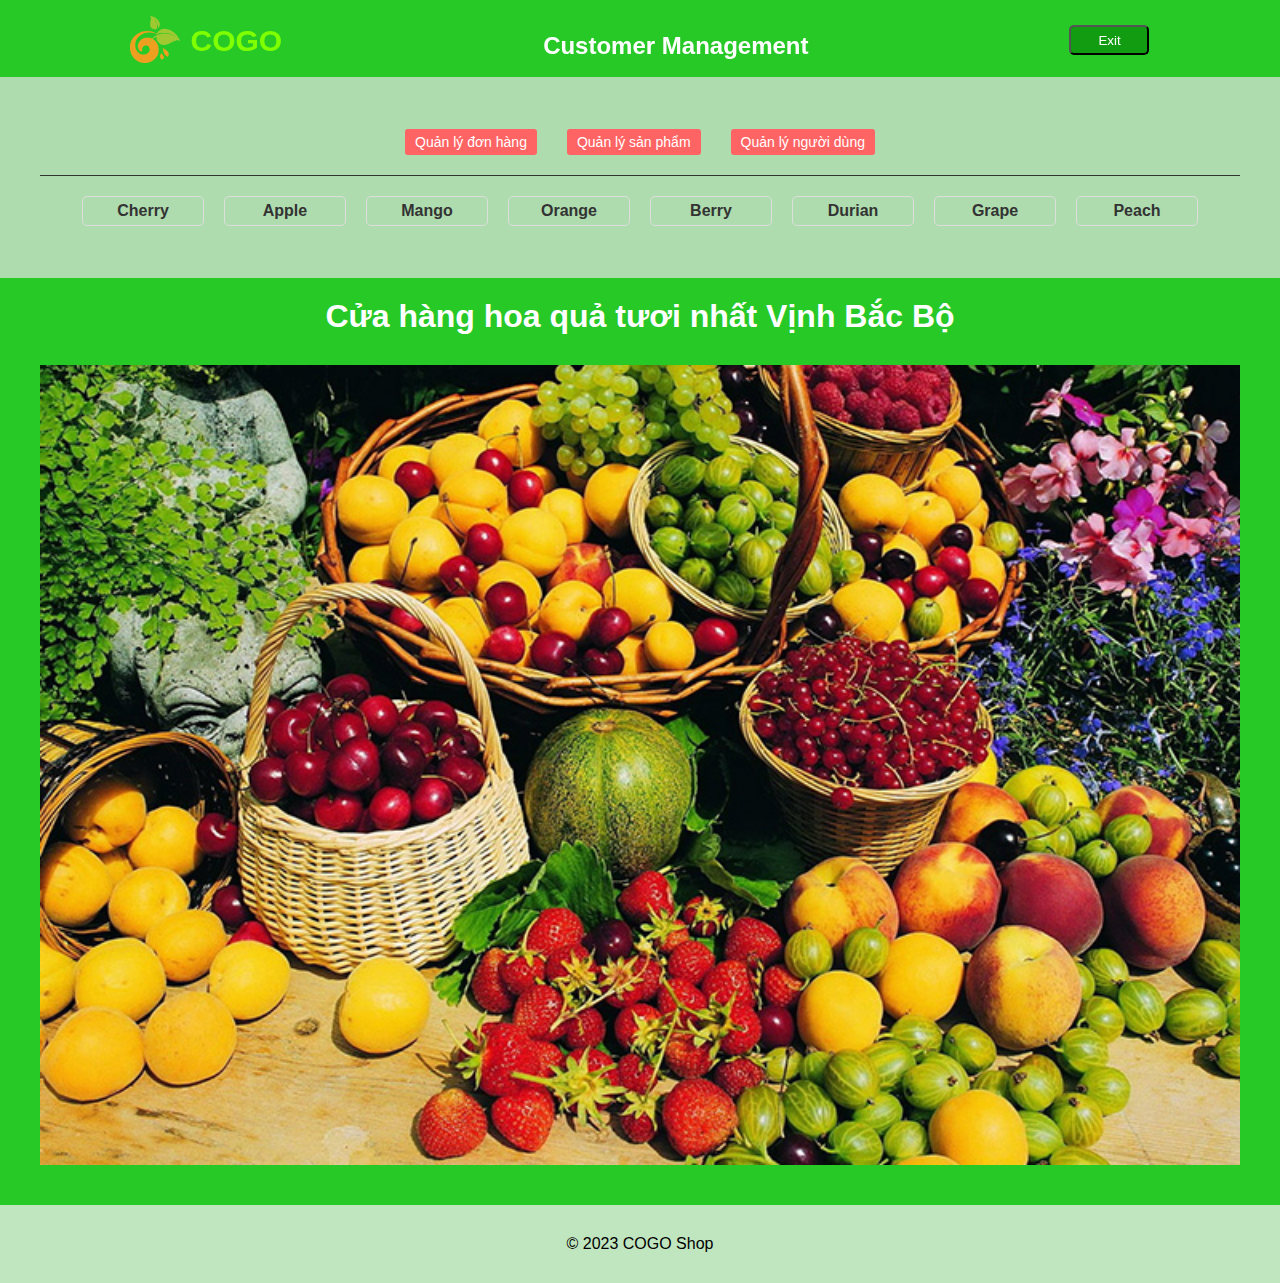
==== admin/adminpage/index.html @ 364c4484 "project md1" ====
<!DOCTYPE html>
<html lang="en">

<head>
    <meta charset="UTF-8">
    <meta name="viewport" content="width=device-width, initial-scale=1.0">
    <title>COGO Customer Management</title>

    <link rel="stylesheet" href="./style.css">
    <link rel="stylesheet" href="https://cdnjs.cloudflare.com/ajax/libs/font-awesome/6.4.2/css/all.min.css"
        integrity="sha512-z3gLpd7yknf1YoNbCzqRKc4qyor8gaKU1qmn+CShxbuBusANI9QpRohGBreCFkKxLhei6S9CQXFEbbKuqLg0DA=="
        crossorigin="anonymous" referrerpolicy="no-referrer" />
</head>

<body>
    <header>
        <div class="container_header">
            <div class="logo">
                <div>
                    <span><a href="./index.html"><img src="../image/logoage.png" alt="COGO"></a></span>
                </div>
                <div>
                    <h3>COGO</h3>
                </div>
            </div>
            <div>
                <h2>Customer Management</h2>
            </div>
            <div class="account">
                <button style="background-color: rgb(17, 156, 17); width: 80px; height: 30px; border-radius: 5px;">
                    <span style="text-decoration: none; color: white;" onclick="signOut()">Exit
                    </span>
                    <span><i class="fa-solid fa-right-from-bracket"></i></span></button>
            </div>
        </div>

        <section class="category">
            <div class="container">
                <a href=""></a>
                <div class="redirect">
                    <button class="btn_redirect" onclick="window.location.href = '../order/index.html'">Quản lý đơn
                        hàng</button>
                    <button class="btn_redirect" onclick="window.location.href = '../product/index.html'">Quản lý sản
                        phẩm</button>
                    <button class="btn_redirect" onclick="window.location.href = '../usermanege/index.html'">Quản lý
                        người dùng</button>
                </div>
                <ul class="category-list">
                    <li><a>Cherry</a></li>
                    <li><a>Apple</a></li>
                    <li><a>Mango</a></li>
                    <li><a>Orange</a></li>
                    <li><a>Berry</a></li>
                    <li><a>Durian</a></li>
                    <li><a>Grape</a></li>
                    <li><a>Peach</a></li>
                </ul>
            </div>
        </section>

        <div class="container">
            <h1>Cửa hàng hoa quả tươi nhất Vịnh Bắc Bộ</h1>
            <div class="fruit-card">
                <img src="../image/hinh-nen-hoa-qua-cho-may-tinh-28.jpg" alt="Hoa quả">
            </div>
    </header>

    <footer>
        <p style="text-align: center; margin: 30px 0;">&copy; 2023 COGO Shop</p>
    </footer>

    <script src="admin_page.js"></script>
</body>

</html>
---- admin/adminpage/style.css ----
* {
    margin: 0;
    padding: 0;
}

body {
    font-family: Arial, sans-serif;
    background-color: #c0e6c0;
}

.container_header {
    display: flex;
    justify-content: space-around;
    align-items: center;
    position: sticky;
    top: 0;
    z-index: 1;
}

header {
    background-color: #27c927;
    color: #fff;
    padding: 1rem 0;
}

.logo {
    display: flex;
    align-items: center;
    gap: 10px;
    margin-bottom: 10px;
}

.logo img {
    width: 50px;
}

.logo h3 {
    font-size: 30px;
    color: chartreuse;
    font-family: 'Lucida Sans', 'Lucida Sans Regular', 'Lucida Grande', 'Lucida Sans Unicode', Geneva, Verdana, sans-serif;
}

.header-right {
    display: flex;
    justify-content: center;
    align-items: center;
    gap: 0 70px;
}

.cart {
    position: relative;
    cursor: pointer;
}

#product_count {
    position: absolute;
    top: -10px;
    right: -10px;
    background-color: red;
    border-radius: 50%;
    width: 20px;
    height: 20px;
    font-size: 10px;
    display: flex;
    justify-content: center;
    align-items: center;
}

#avatar {
    display: inline-block;
    width: 50px;
    height: 50px;
    border-radius: 50%;
    background-color: aqua;
}

.account-info {
    display: flex;
    justify-content: center;
    align-items: center;
    gap: 0 20px;
}

.account {
    margin-bottom: 12px;
}

#logout-button {
    border: none;
    background-color: #333;
    color: white;
    cursor: pointer;
}

.icon_logout {
    font-size: 25px;
}

.redirect {
    margin-bottom: 20px;
    padding-bottom: 20px;
    display: flex;
    justify-content: center;
    gap: 0 30px;
    border-bottom: 1px solid #333;
}

.btn_redirect {
    background-color: #ff6464;
    color: #fff;
    border: none;
    padding: 5px 10px;
    cursor: pointer;
    font-size: 14px;
    border-radius: 3px;
    min-width: 100px;
}

.btn_redirect:hover {
    background-color: #d64040;
}

.category {
    background-color: #aedcae;
    padding: 2rem 0;
}

.category h2 {
    text-align: center;
}

.category-list {
    list-style: none;
    display: flex;
    justify-content: center;
    padding: 0;
}

.category-list li {
    margin: 0 10px;
}

a {
    cursor: pointer;
}

.category-list a {
    text-decoration: none;
    color: #333;
    font-weight: bold;
    padding: 5px 10px;
    border: 1px solid #ddd;
    border-radius: 5px;
    transition: background-color 0.3s;
    display: inline-block;
    min-width: 100px;
    text-align: center;
}

.category-list a:hover {
    background-color: #ddd;
}

.container {
    max-width: 1200px;
    margin: 0 auto;
    padding: 20px;
}

h1 {
    text-align: center;
    margin-bottom: 30px;
}

.fruit-card {
    flex-direction: column;
    align-items: center;
}

.fruit-card img {
    width: 100%;
    height: 100%;
    object-fit: cover;
}
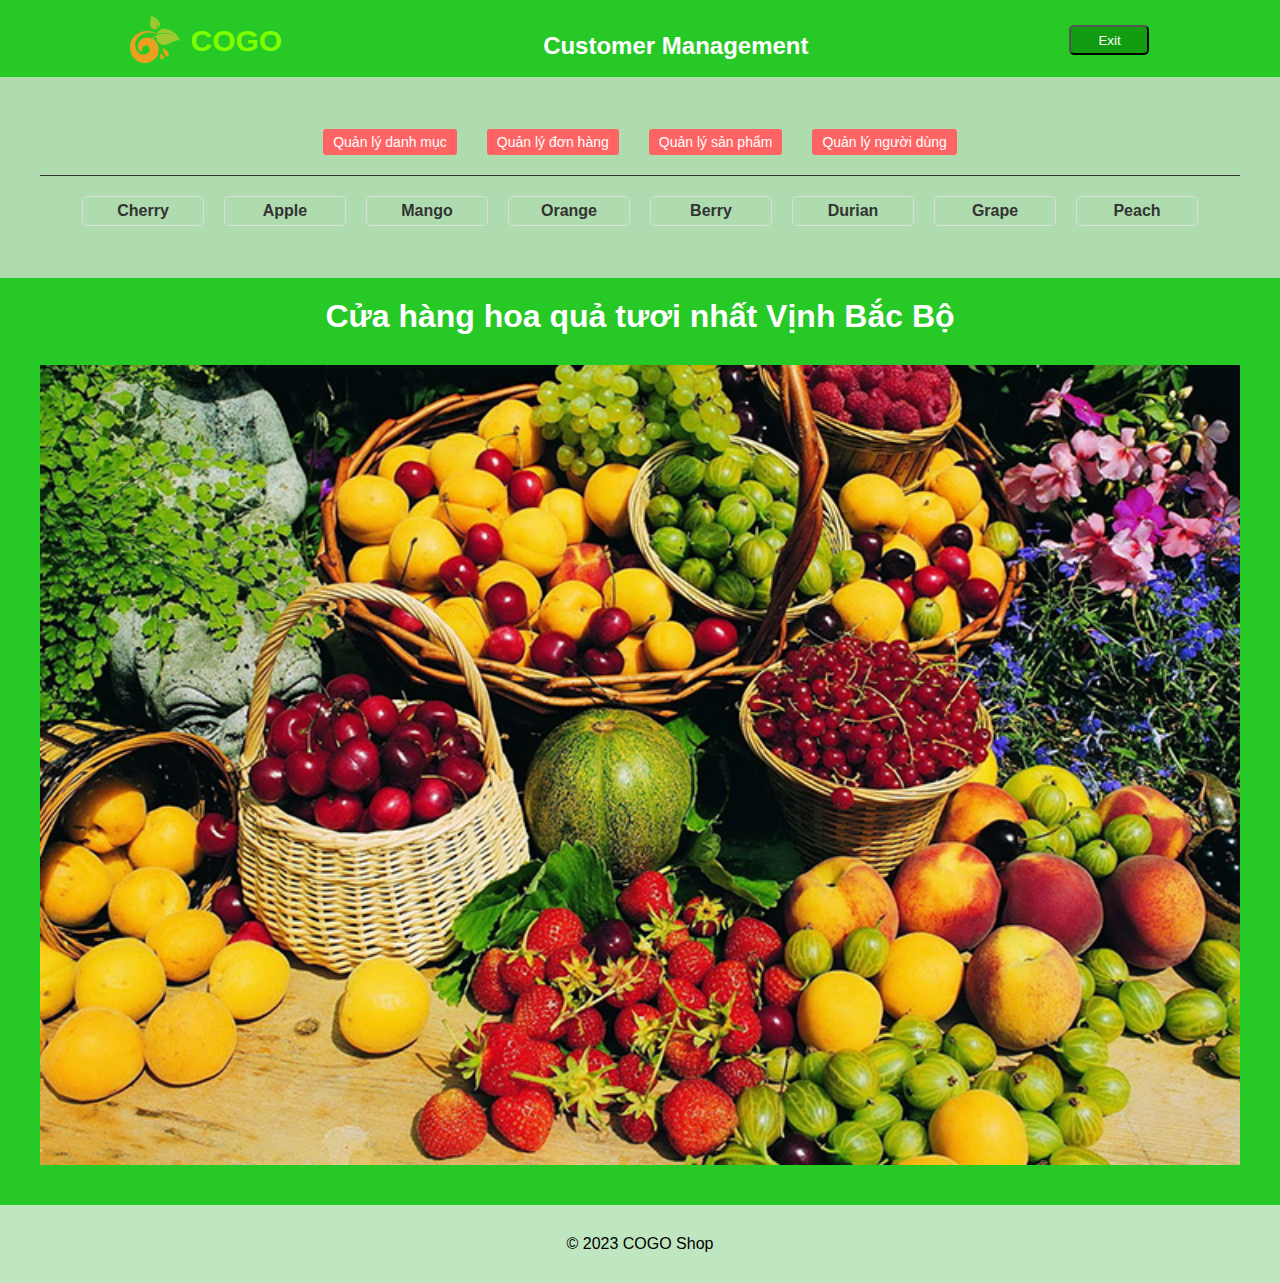
==== commit 556087cb: "project module1" ====
--- a/admin/adminpage/index.html
+++ b/admin/adminpage/index.html
@@ -27,10 +27,10 @@
                 <h2>Customer Management</h2>
             </div>
             <div class="account">
-                <button style="background-color: rgb(17, 156, 17); width: 80px; height: 30px; border-radius: 5px;">
-                    <span style="text-decoration: none; color: white;" onclick="signOut()">Exit
-                    </span>
-                    <span><i class="fa-solid fa-right-from-bracket"></i></span></button>
+                <button onclick="signOut()"
+                    style="background-color: rgb(17, 156, 17); width: 80px; height: 30px; border-radius: 5px;">
+                    <span class="exit" style="text-decoration: none; color: white;">Exit</span>
+                </button>
             </div>
         </div>
 
@@ -38,12 +38,15 @@
             <div class="container">
                 <a href=""></a>
                 <div class="redirect">
+                    <button class="btn_redirect" onclick="window.location.href = '../catagory/index.html'">Quản lý
+                        danh mục</button>
                     <button class="btn_redirect" onclick="window.location.href = '../order/index.html'">Quản lý đơn
                         hàng</button>
                     <button class="btn_redirect" onclick="window.location.href = '../product/index.html'">Quản lý sản
                         phẩm</button>
                     <button class="btn_redirect" onclick="window.location.href = '../usermanege/index.html'">Quản lý
                         người dùng</button>
+
                 </div>
                 <ul class="category-list">
                     <li><a>Cherry</a></li>
--- a/admin/adminpage/style.css
+++ b/admin/adminpage/style.css
@@ -12,9 +12,9 @@
     display: flex;
     justify-content: space-around;
     align-items: center;
-    position: sticky;
+    /* position: sticky;
     top: 0;
-    z-index: 1;
+    z-index: 1; */
 }
 
 header {
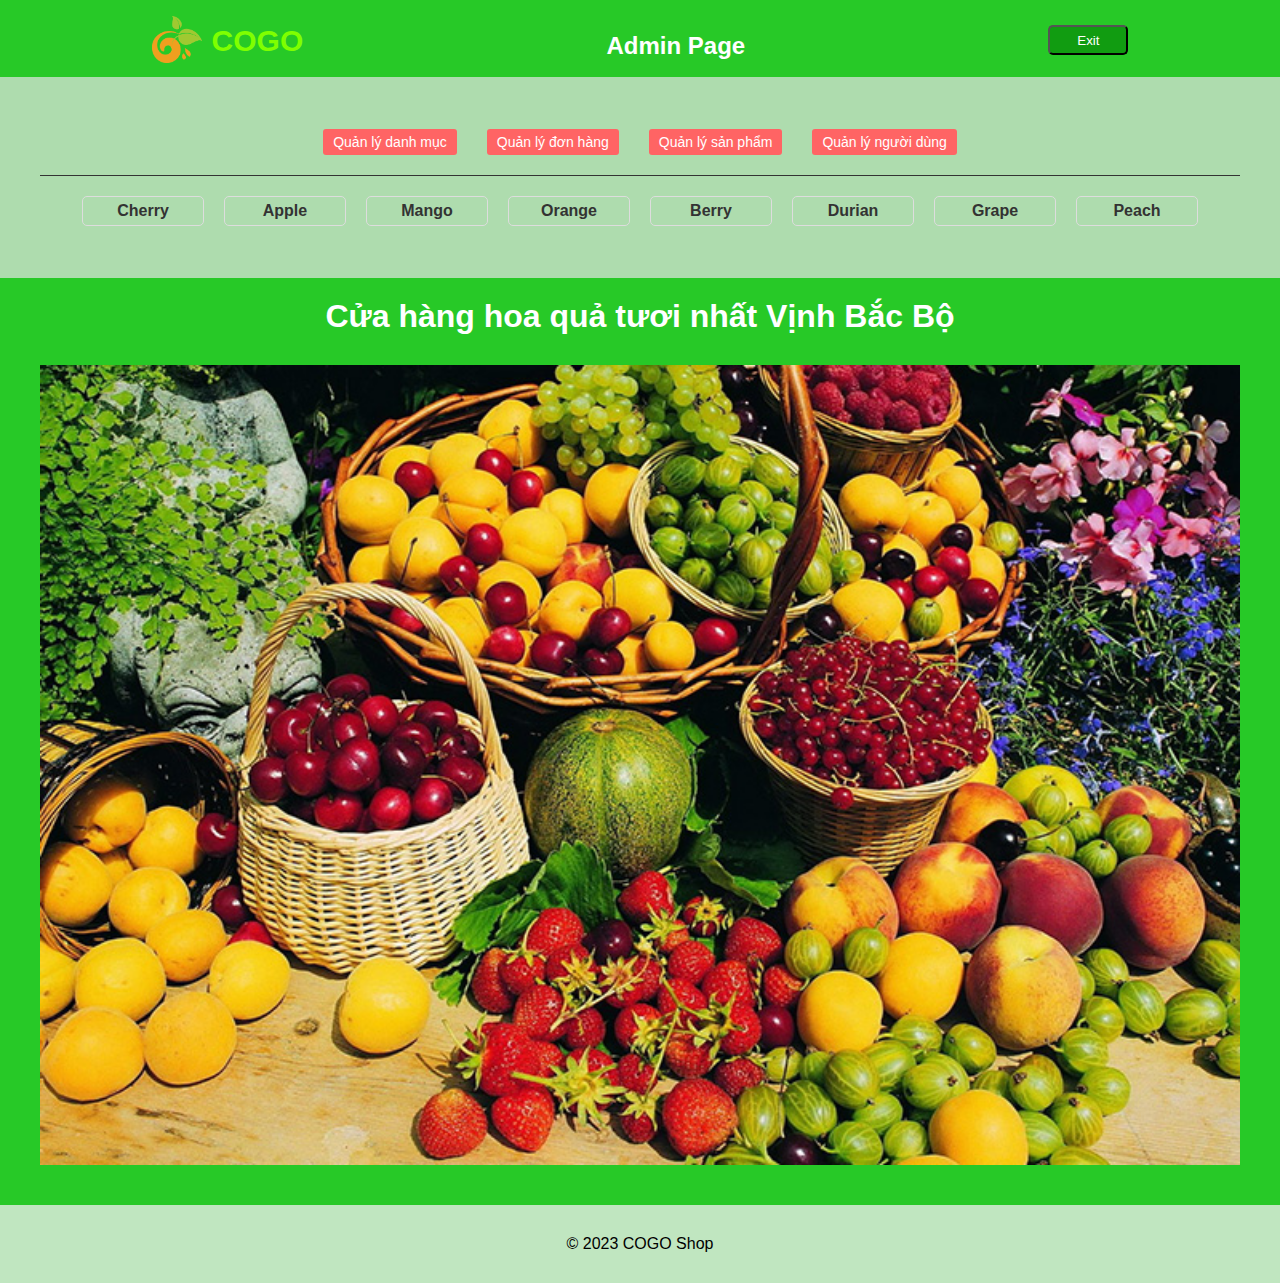
==== commit aac3a0ef: "project module1" ====
--- a/admin/adminpage/index.html
+++ b/admin/adminpage/index.html
@@ -4,7 +4,7 @@
 <head>
     <meta charset="UTF-8">
     <meta name="viewport" content="width=device-width, initial-scale=1.0">
-    <title>COGO Customer Management</title>
+    <title>COGO Admin Page</title>
 
     <link rel="stylesheet" href="./style.css">
     <link rel="stylesheet" href="https://cdnjs.cloudflare.com/ajax/libs/font-awesome/6.4.2/css/all.min.css"
@@ -24,7 +24,7 @@
                 </div>
             </div>
             <div>
-                <h2>Customer Management</h2>
+                <h2>Admin Page</h2>
             </div>
             <div class="account">
                 <button onclick="signOut()"
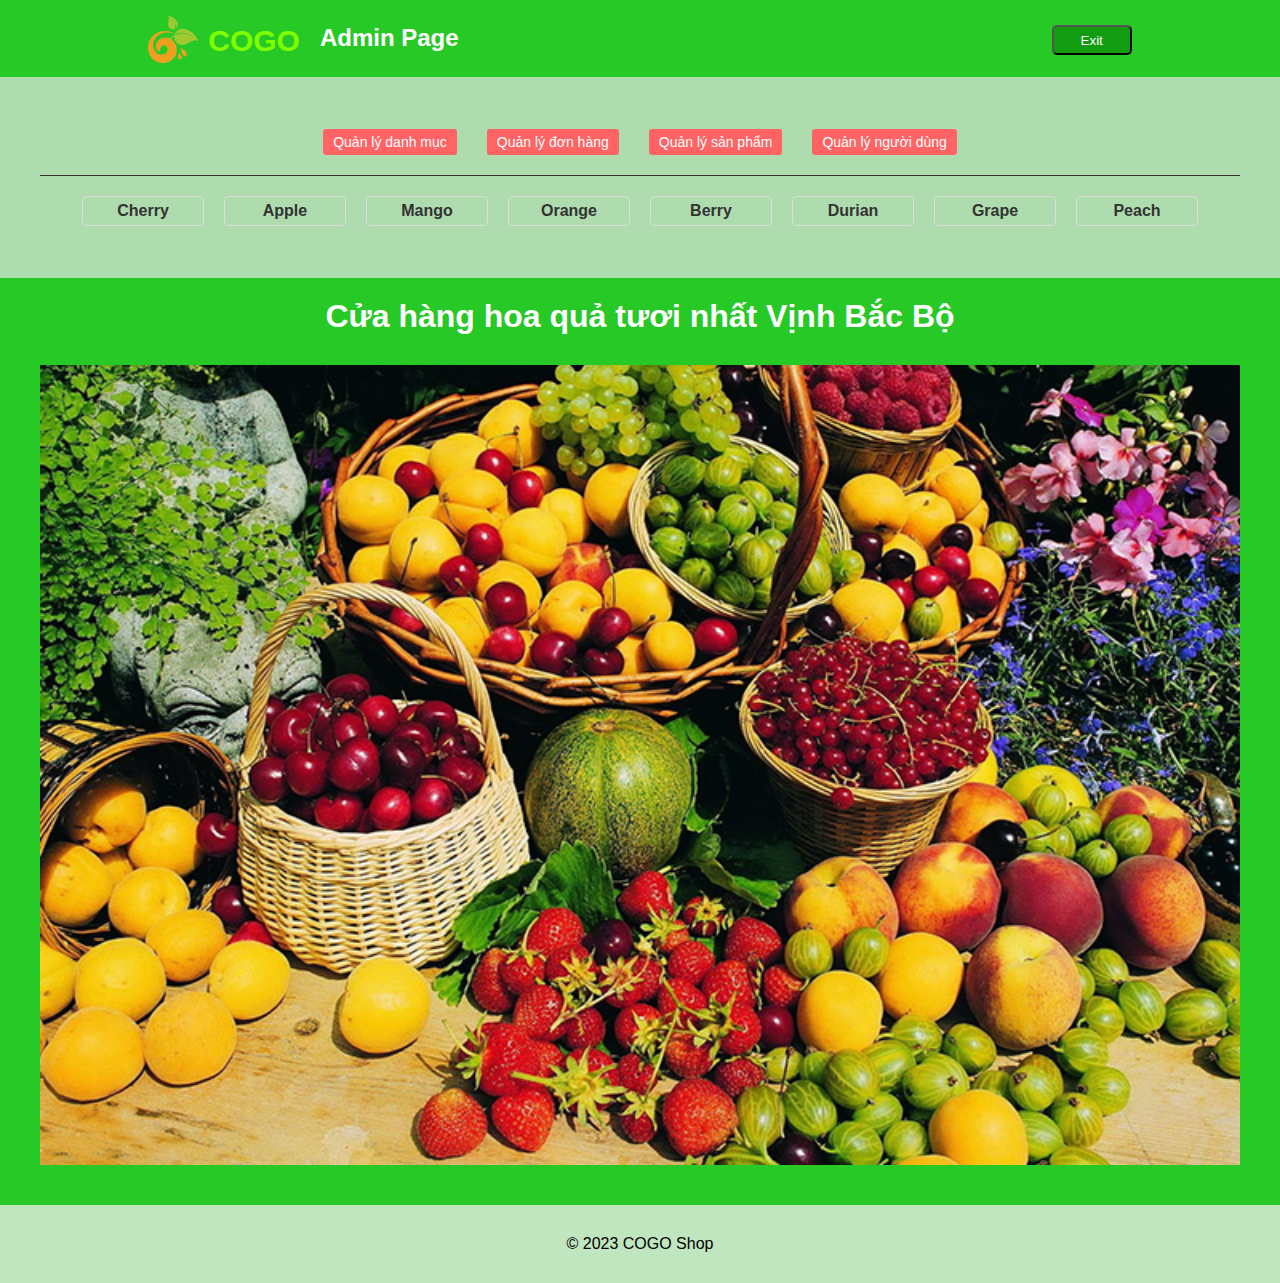
==== commit 09ad1d42: "project module1" ====
--- a/admin/adminpage/index.html
+++ b/admin/adminpage/index.html
@@ -19,12 +19,13 @@
                 <div>
                     <span><a href="./index.html"><img src="../image/logoage.png" alt="COGO"></a></span>
                 </div>
-                <div>
+                <div style="display: flex; gap: 20px; justify-content: center;">
                     <h3>COGO</h3>
+                    <h2>Admin Page</h2>
                 </div>
             </div>
             <div>
-                <h2>Admin Page</h2>
+
             </div>
             <div class="account">
                 <button onclick="signOut()"
